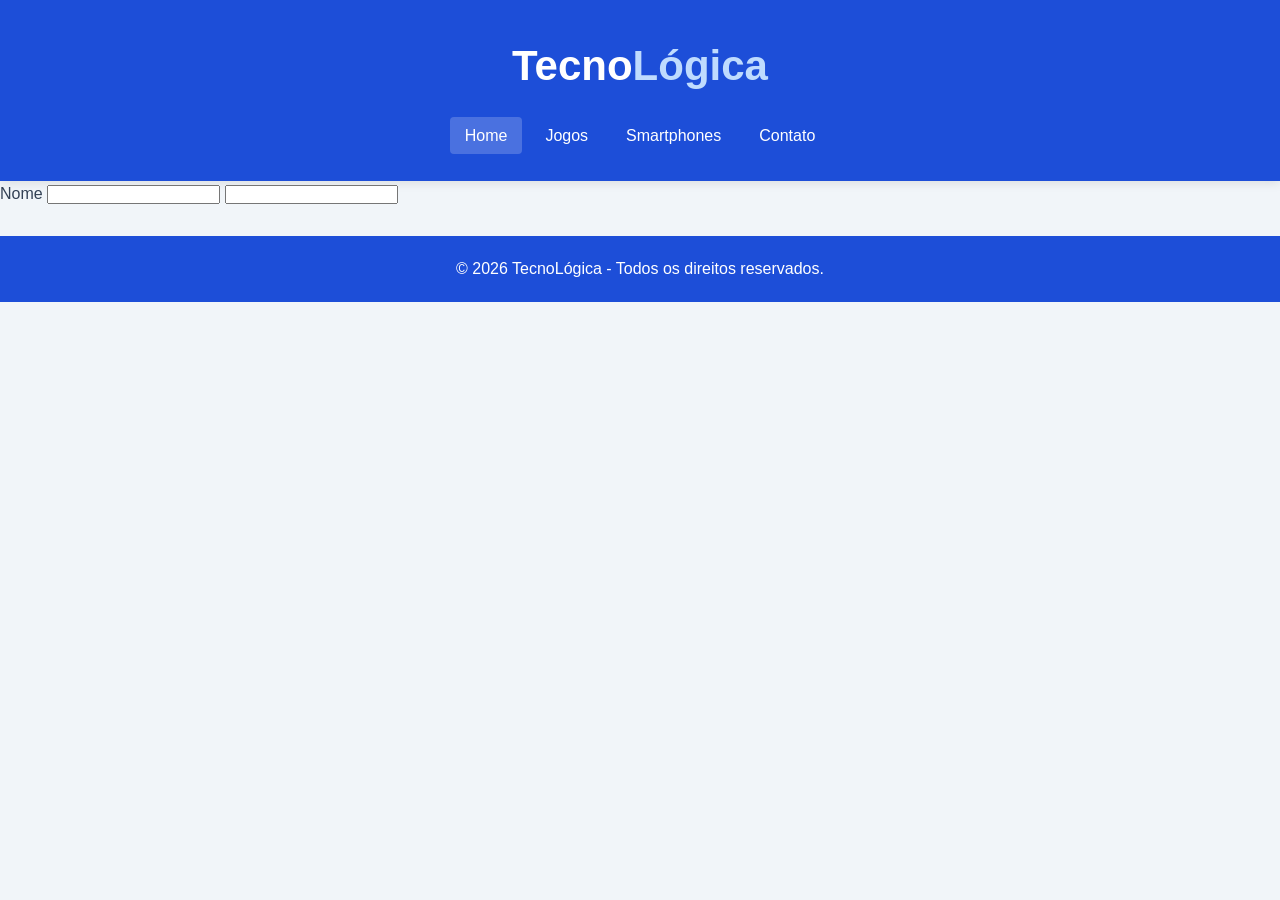
==== contato.html @ 37482414 "Site no github" ====
<!DOCTYPE html>
<html lang="pt-br">

<head>
    <meta charset="UTF-8">
    <meta name="viewport" content="width=device-width, initial-scale=1.0">
    <meta name="description" content="TecnoLógica: notícias e dicas sobre tecnologia, jogos e smartphones.">
    <title>TecnoLógica - Tudo sobre tecnologia</title>
    <link rel="stylesheet" href="css/style.css">
</head>

<body>
    <header id="header">
        <div id="logo">
            <h1>Tecno<span class="white">Lógica</span></h1>
        </div>
        <nav id="menu">
            <ul>
                <li>
                    <a href="index.html" aria-current="page">Home</a>
                </li>
                <li>
                    <a href="jogos.html">Jogos</a>
                </li>
                <li>
                    <a href="smartphones.html">Smartphones</a>
                </li>
                <li>
                    <a href="contato.html">Contato</a>
                </li>
            </ul>
        </nav>
    </header>
    <form action="Contato" method="post">
        <label for="nome">Nome</label>
        <input type="text" id="Nome">
        <input type="email" id="Email">
    </form>
    <footer>
        <p>&copy; 2026 TecnoLógica - Todos os direitos reservados.</p>
    </footer>
</body>
</html>
---- css/style.css ----
/* ===== tema claro ===== */
:root {
    --cor-header: #1d4ed8;
    --cor-titulo: #1d4ed8;
    --cor-h3-texto: #1e3a8a;
    --cor-h3-fundo: #dbeafe;
    --cor-h3-borda: #3b82f6;
    --cor-fundo: #f1f5f9;
    --cor-card: #ffffff;
    --cor-texto: #334155;
    --cor-texto-suave: #64748b;
    --cor-borda: #e2e8f0;
    --cor-logo-destaque: #bfdbfe;
}

/* ===== Tema escuro ===== */
body.tema-escuro {
    --cor-header: #1e3a8a;
    --cor-titulo: #60a5fa;
    --cor-h3-texto: #bfdbfe;
    --cor-h3-fundo: #1e3a8a;
    --cor-h3-borda: #60a5fa;
    --cor-fundo: #0f172a;
    --cor-card: #1e293b;
    --cor-texto: #e2e8f0;
    --cor-texto-suave: #94a3b8;
    --cor-borda: #334155;
    --cor-logo-destaque: #93c5fd;
}

* {
    margin: 0;
    padding: 0;
    box-sizing: border-box;
}

body {
    font-size: 16px;
    font-family: 'Trebuchet MS', 'Lucida Sans Unicode', 'Lucida Grande', 'Lucida Sans', Arial, sans-serif;
    background-color: var(--cor-fundo);
    color: var(--cor-texto);
    line-height: 1.6;
    transition: background-color 0.3s ease, color 0.3s ease;
}

h1 {
    color: #ffffff;
    font-size: 42px;
}

h2 {
    color: var(--cor-titulo);
    font-size: 28px;
    margin-bottom: 15px;
}

h3 {
    color: var(--cor-h3-texto);
    background: var(--cor-h3-fundo);
    padding: 12px;
    border-left: 4px solid var(--cor-h3-borda);
    margin-bottom: 20px;
}

#header {
    background-color: var(--cor-header);
    padding: 20px 40px;
    text-align: center;
    box-shadow: 0 2px 10px rgba(0,0,0,0.1);
}

#logo, #menu {
    padding: 12px 0;
    display: flex;
    justify-content: center;
}

#menu ul {
    display: flex;
    flex-wrap: wrap;
    justify-content: center;
    list-style: none;
    gap: 8px;
}

#header a:link, #header a:visited {
    color: #ffffff;
    padding: 10px 15px;
    border-radius: 4px;
    text-decoration: none;
    transition: all 0.3s ease;
}

#header a[aria-current="page"] {
    background: rgba(255,255,255,0.2);
}

#header a:hover {
    color: var(--cor-header);
    background: #ffffff;
}

.white {
    color: var(--cor-logo-destaque);
    font-weight: bold;
}

#content {
    width: 95%;
    max-width: 1200px;
    margin: 30px auto;
    padding: 0;
}

#posts {
    width: 72%;
    float: left;
    padding-right: 30px;
}

.post {
    margin-bottom: 35px;
    background: var(--cor-card);
    padding: 30px;
    border-radius: 8px;
    box-shadow: 0 3px 15px rgba(0,0,0,0.05);
}

.data-post {
    font-size: 14px;
    color: var(--cor-texto-suave);
    border-bottom: 1px solid var(--cor-borda);
    padding-bottom: 12px;
    margin-bottom: 20px;
    display: block;
}

.img-post {
    width: 100%;
    height: auto;
    border-radius: 5px;
    margin: 20px 0;
}

.post p {
    margin-bottom: 20px;
    color: var(--cor-texto);
}

.post a {
    color: var(--cor-titulo);
    font-weight: bold;
    transition: color 0.3s;
}

.post a:hover {
    text-decoration: underline;
}

#right-side {
    width: 26%;
    float: right;
}

.content-right {
    background: var(--cor-card);
    padding: 25px;
    margin-bottom: 30px;
    border-radius: 8px;
    box-shadow: 0 3px 15px rgba(0,0,0,0.05);
}

.post-right {
    font-size: 15px;
    padding: 12px 0;
    border-bottom: 1px solid var(--cor-borda);
    line-height: 1.5;
    color: var(--cor-texto);
}

.post-right:last-child {
    border-bottom: none;
}

.post-right a {
    color: var(--cor-titulo);
    font-weight: bold;
}

.post-right a:hover {
    text-decoration: underline;
}

footer {
    clear: both;
    background-color: var(--cor-header);
    color: #ffffff;
    text-align: center;
    padding: 20px;
    margin-top: 30px;
}

@media (max-width: 768px) {
    #posts, #right-side {
        width: 100%;
        float: none;
        padding-right: 0;
    }

    .post, .content-right {
        padding: 20px;
    }

    #header {
        padding: 15px 20px;
        text-align: center;
    }

    #logo h1 {
        font-size: 32px;
    }
}
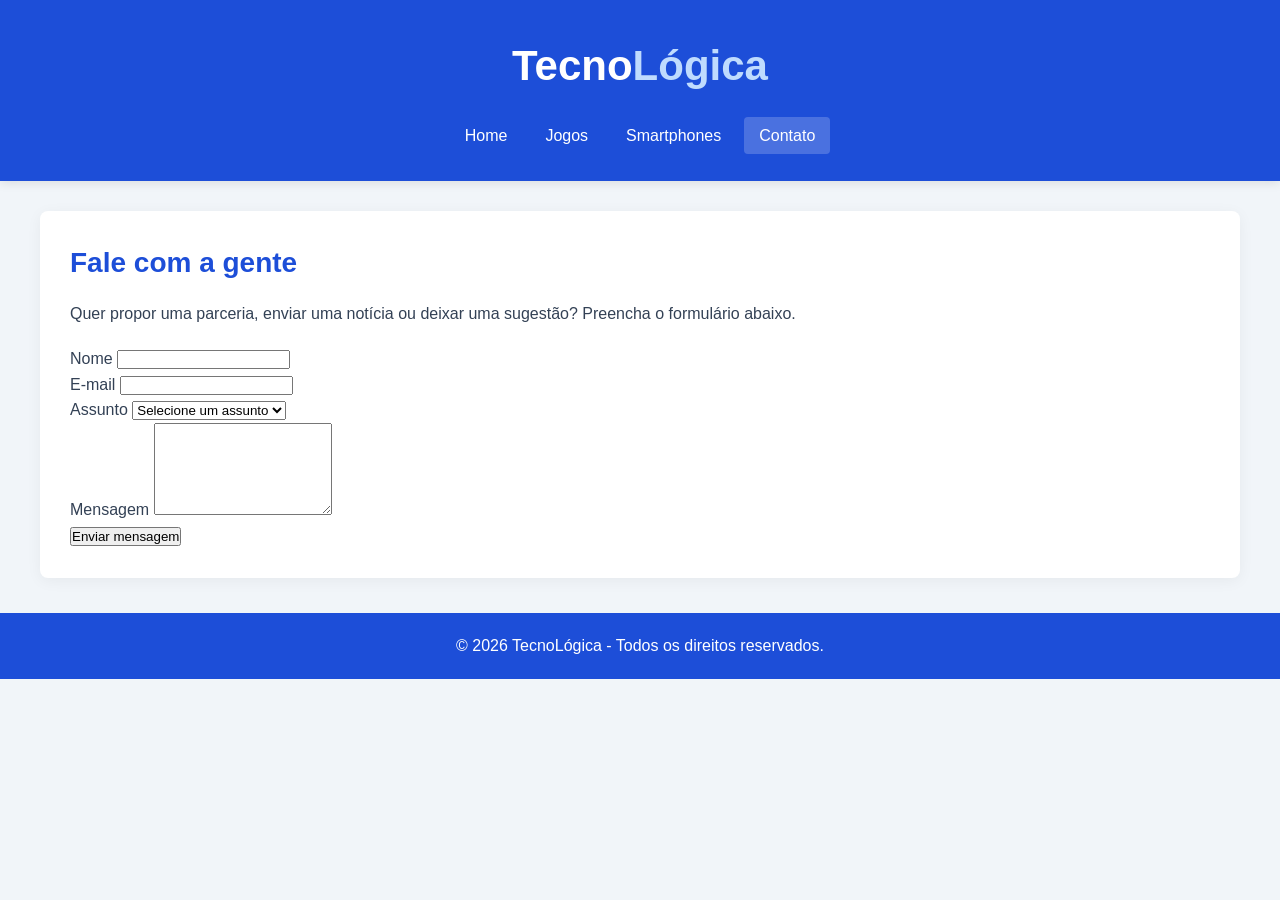
==== commit 8b7d1842: "Pagina de contato incluida" ====
--- a/contato.html
+++ b/contato.html
@@ -4,8 +4,8 @@
 <head>
     <meta charset="UTF-8">
     <meta name="viewport" content="width=device-width, initial-scale=1.0">
-    <meta name="description" content="TecnoLógica: notícias e dicas sobre tecnologia, jogos e smartphones.">
-    <title>TecnoLógica - Tudo sobre tecnologia</title>
+    <meta name="description" content="Fale com a TecnoLógica: parcerias, envio de notícias e sugestões.">
+    <title>TecnoLógica - Contato</title>
     <link rel="stylesheet" href="css/style.css">
 </head>
 
@@ -17,7 +17,7 @@
         <nav id="menu">
             <ul>
                 <li>
-                    <a href="index.html" aria-current="page">Home</a>
+                    <a href="index.html">Home</a>
                 </li>
                 <li>
                     <a href="jogos.html">Jogos</a>
@@ -26,18 +26,54 @@
                     <a href="smartphones.html">Smartphones</a>
                 </li>
                 <li>
-                    <a href="contato.html">Contato</a>
+                    <a href="contato.html" aria-current="page">Contato</a>
                 </li>
             </ul>
         </nav>
     </header>
-    <form action="Contato" method="post">
-        <label for="nome">Nome</label>
-        <input type="text" id="Nome">
-        <input type="email" id="Email">
-    </form>
+
+    <main id="content">
+        <section class="post">
+            <h2>Fale com a gente</h2>
+            <p>
+                Quer propor uma parceria, enviar uma notícia ou deixar uma sugestão? Preencha o formulário abaixo.
+            </p>
+
+            <form id="form-contato" method="post">
+                <div class="campo">
+                    <label for="nome">Nome</label>
+                    <input type="text" id="nome" name="nome">
+                </div>
+
+                <div class="campo">
+                    <label for="email">E-mail</label>
+                    <input type="email" id="email" name="email">
+                </div>
+
+                <div class="campo">
+                    <label for="assunto">Assunto</label>
+                    <select id="assunto" name="assunto">
+                        <option value="">Selecione um assunto</option>
+                        <option value="parceria">Parceria</option>
+                        <option value="noticia">Enviar notícia</option>
+                        <option value="sugestao">Sugestão</option>
+                        <option value="outro">Outro</option>
+                    </select>
+                </div>
+
+                <div class="campo">
+                    <label for="mensagem">Mensagem</label>
+                    <textarea id="mensagem" name="mensagem" rows="6"></textarea>
+                </div>
+
+                <button type="submit">Enviar mensagem</button>
+            </form>
+        </section>
+    </main>
+
     <footer>
         <p>&copy; 2026 TecnoLógica - Todos os direitos reservados.</p>
     </footer>
 </body>
+
 </html>
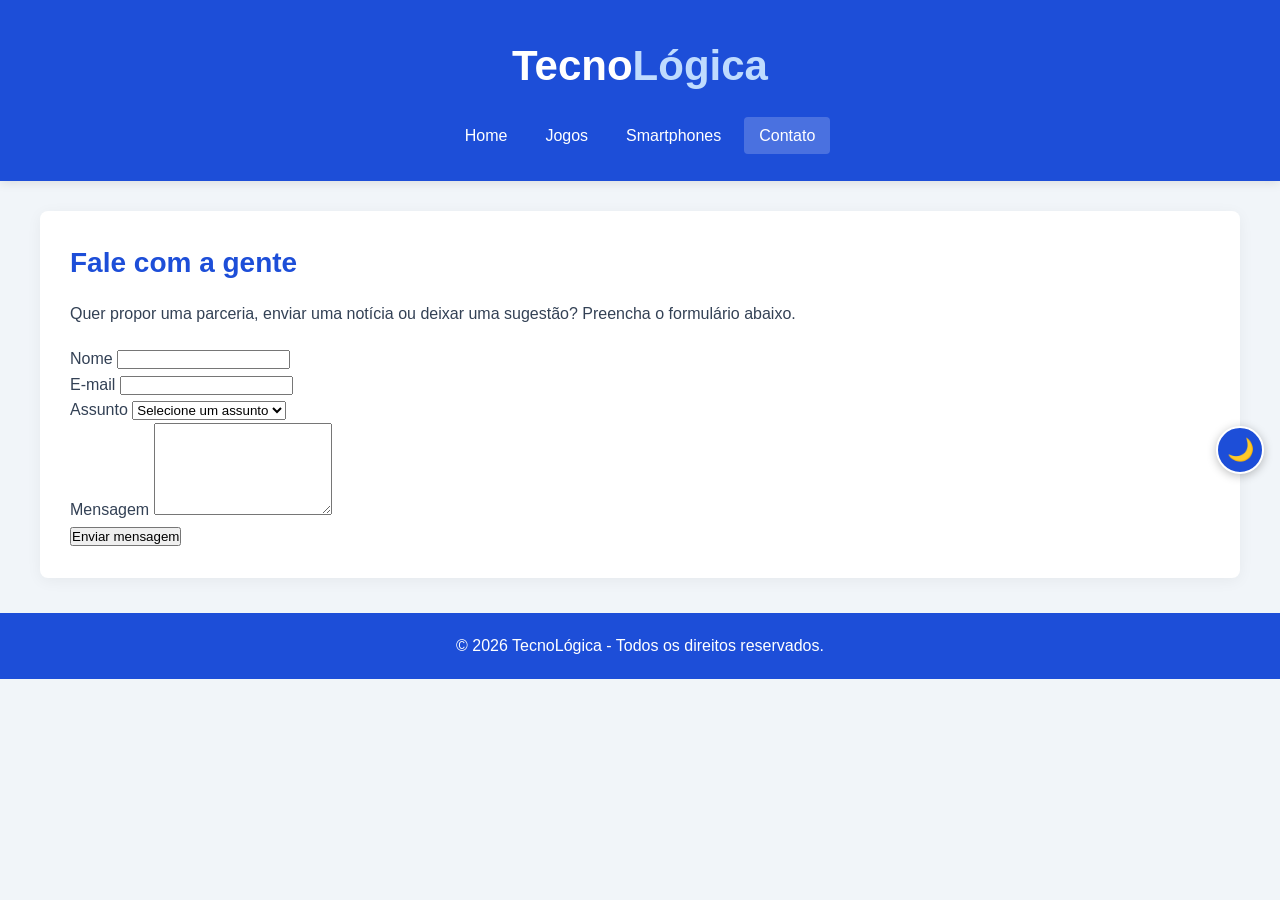
==== commit f39dc64f: "JS atualizado" ====
--- a/contato.html
+++ b/contato.html
@@ -1,14 +1,13 @@
 <!DOCTYPE html>
 <html lang="pt-br">
-
 <head>
     <meta charset="UTF-8">
     <meta name="viewport" content="width=device-width, initial-scale=1.0">
     <meta name="description" content="Fale com a TecnoLógica: parcerias, envio de notícias e sugestões.">
     <title>TecnoLógica - Contato</title>
     <link rel="stylesheet" href="css/style.css">
+    <script src="js/script.js"defer></script>
 </head>
-
 <body>
     <header id="header">
         <div id="logo">
@@ -30,26 +29,23 @@
                 </li>
             </ul>
         </nav>
+        <button type="button" id="botao-tema" aria-label="Alternar entre tema claro e escuro" title="Alternar tema">🌙</button>
     </header>
-
     <main id="content">
         <section class="post">
             <h2>Fale com a gente</h2>
             <p>
                 Quer propor uma parceria, enviar uma notícia ou deixar uma sugestão? Preencha o formulário abaixo.
             </p>
-
             <form id="form-contato" method="post">
                 <div class="campo">
                     <label for="nome">Nome</label>
                     <input type="text" id="nome" name="nome">
                 </div>
-
                 <div class="campo">
                     <label for="email">E-mail</label>
                     <input type="email" id="email" name="email">
                 </div>
-
                 <div class="campo">
                     <label for="assunto">Assunto</label>
                     <select id="assunto" name="assunto">
@@ -60,20 +56,16 @@
                         <option value="outro">Outro</option>
                     </select>
                 </div>
-
                 <div class="campo">
                     <label for="mensagem">Mensagem</label>
                     <textarea id="mensagem" name="mensagem" rows="6"></textarea>
                 </div>
-
                 <button type="submit">Enviar mensagem</button>
             </form>
         </section>
     </main>
-
     <footer>
         <p>&copy; 2026 TecnoLógica - Todos os direitos reservados.</p>
     </footer>
 </body>
-
 </html>
--- a/css/style.css
+++ b/css/style.css
@@ -219,4 +219,32 @@
     #logo h1 {
         font-size: 32px;
     }
+}
+#botao-tema {
+    position: fixed;
+    top: 50%;
+    right: 16px;
+    transform: translateY(-50%);
+    z-index: 1000;
+    width: 48px;
+    height: 48px;
+    padding: 0;
+    border-radius: 50%;
+    border: 2px solid #ffffff;
+    background: var(--cor-header);
+    color: #ffffff;
+    font-size: 22px;
+    line-height: 1;
+    cursor: pointer;
+    box-shadow: 0 2px 10px rgba(0, 0, 0, 0.25);
+    transition: transform 0.2s ease;
+}
+
+#botao-tema:hover {
+    transform: translateY(-50%) scale(1.1);
+}
+
+#botao-tema:focus-visible {
+    outline: 3px solid var(--cor-logo-destaque);
+    outline-offset: 2px;
 }
